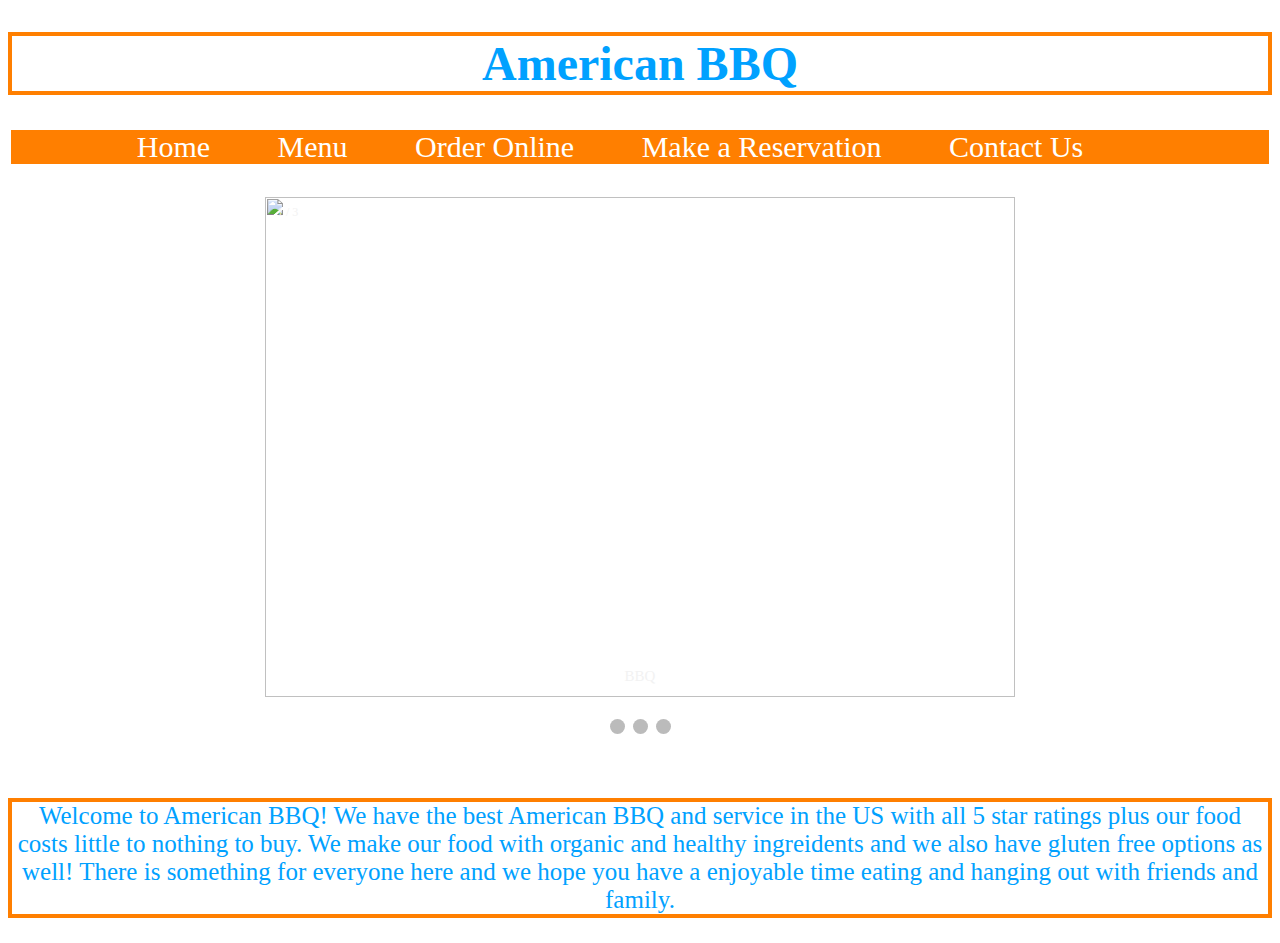
==== American-BBQ/index.html @ fd03e1be "Add files via upload" ====
<!DOCTYPE html>
<html lang="en" dir="ltr">
  <head>
    <meta charset="utf-8">
    <title></title>
    <link rel="stylesheet" href="style.css">
     <script src="https://ajax.googleapis.com/ajax/libs/jquery/3.4.0/jquery.min.js"></script>
  </head>
  <body>
    <h1>American BBQ</h1>
    <article class= "tabs">
      <a href="index.html" class="page1" style="position: relative;">Home</a>
      <a href="menu.html" class="page1" style="position: relative;">Menu</a>
      <a href="form.html" class="page1" style="position: relative;">Order Online</a>
      <a href="reservation.html" class="page1">Make a Reservation</a>
      <a href="contact.html" class="page1">Contact Us</a>
    </article>
    <!-- Slideshow container -->
<div class="slideshow-container">

  <!-- Full-width images with number and caption text -->
  <div class="mySlides fade">
    <div class="numbertext">1 / 3</div>
    <img class="BBQ" src="https://img.rezdy.com/PRODUCT_IMAGE/26227/AMERICAN%20BBQ%20-%20Succulent%20Ribs%20-%20Sydney%20Cooking%20School%20.jpg" style="width:100%">
    <div class="text">BBQ</div>
  </div>

  <div class="mySlides fade">
    <div class="numbertext">2 / 3</div>
    <img class="BBQ" src="https://mondrian.mashable.com/2016%252F05%252F26%252F6f%252Fbbq1.f35d4.jpg%252F950x534.jpg?signature=m7qVL3L6YyiDJvjt5L2rqGEMR_Y=" style="width:100%">
    <div class="text">BBQ</div>
  </div>

  <div class="mySlides fade">
    <div class="numbertext">3 / 3</div>
    <img class="BBQ" src="https://i-up.co.uk/i/img/85/639bf6c0-8583-4352-89e8-f49bd1c9c63a/smokehouse2016-26.jpg?preset=jpgp&w=1440" style="width:100%">
    <div class="text">BBQ</div>
  </div>

  <!-- Next and previous buttons -->
  <a class="prev" onclick="plusSlides(-1)">&#10094;</a>
  <a class="next" onclick="plusSlides(1)">&#10095;</a>
</div>
<br>

<!-- The dots/circles -->
<div style="text-align:center">
  <span class="dot" onclick="currentSlide(1)"></span>
  <span class="dot" onclick="currentSlide(2)"></span>
  <span class="dot" onclick="currentSlide(3)"></span>
</div>
<p>Welcome to American BBQ! We have the best American BBQ and service in the US with all 5 star ratings plus our food costs little to nothing to buy. We make our food with organic and healthy ingreidents and we also have gluten free options as well! There is something for everyone here and we hope you have a enjoyable time eating and hanging out with friends and family.</p>
<script src="main.js"></script>
  </body>
</html>
---- American-BBQ/style.css ----
.BBQ {
  height: 500px;
  object-fit: cover;
}

* {box-sizing:border-box}

/* Slideshow container */
.slideshow-container {
  max-width: 750px;
  /* max-height: 400px;
  max-width: 600px;
  object-fit: cover; */
  position: relative;
  margin: auto;
}

/* Hide the images by default */
.mySlides {
  display: none;
}

/* Next & previous buttons */
.prev, .next {
  cursor: pointer;
  position: absolute;
  top: 50%;
  width: auto;
  margin-top: -22px;
  padding: 16px;
  color: white;
  font-weight: bold;
  font-size: 18px;
  transition: 0.6s ease;
  border-radius: 0 3px 3px 0;
  user-select: none;
}

/* Position the "next button" to the right */
.next {
  right: 0;
  border-radius: 3px 0 0 3px;
}

/* On hover, add a black background color with a little bit see-through */
.prev:hover, .next:hover {
  background-color: rgba(0,0,0,0.8);
}

/* Caption text */
.text {
  color: #f2f2f2;
  font-size: 15px;
  padding: 8px 12px;
  position: absolute;
  bottom: 8px;
  width: 100%;
  text-align: center;
}

/* Number text (1/3 etc) */
.numbertext {
  color: #f2f2f2;
  font-size: 12px;
  padding: 8px 12px;
  position: absolute;
  top: 0;
}

/* The dots/bullets/indicators */
.dot {
  cursor: pointer;
  height: 15px;
  width: 15px;
  margin: 0 2px;
  background-color: #bbb;
  border-radius: 50%;
  display: inline-block;
  transition: background-color 0.6s ease;
}

.active, .dot:hover {
  background-color: #717171;
}

/* Fading animation */
.fade {
  -webkit-animation-name: fade;
  -webkit-animation-duration: 1.5s;
  animation-name: fade;
  animation-duration: 1.5s;
}

@-webkit-keyframes fade {
  from {opacity: .4}
  to {opacity: 1}
}

@keyframes fade {
  from {opacity: .4}
  to {opacity: 1}
}

h1 {
  text-align: center;
  color: #00a1ff;
  border: 4px solid #ff7f00;
  font-size: 48px;
}

.page1 {
  color: white;
  text-decoration: none;
  margin-right: 60px;
}

.tabs {
  border: 3px solid white;
  background: #ff7f00;
  margin-bottom: 30px;
  font-size: 30px;
  text-align: center;
}

p {
  text-align: center;
  color: #00a1ff;
  border: 4px solid #ff7f00;
  font-size: 25px;
  margin-top: 60px;
}

h3 {
  text-align: center;
  color: #00a1ff;
  border: 4px solid #ff7f00;
  font-size: 25px;
}

.ROR {
  height: 500px;
  width: 500px;
  object-fit: cover;
}

.TBS {
  height: 500px;
  width: 500px;
  object-fit: cover;
}

.ribs-and-steak {
  display: flex;
  margin-left: 200px;
}

.Rack-of-Ribs {
  height: 500px;
  text-align: center;
  margin-left: 50px;
  width: 500px;
}

.T-Bone-Steak {
  height: 500px;
  text-align: center;
  margin-left: 25px;
  width: 500px;
}

.CD {
  height: 500px;
  width: 500px;
  object-fit: cover;
}

.SS {
  height: 500px;
  width: 500px;
  object-fit: cover;
}

.chicken-drumsticks-and-smoked-sausage {
  display: flex;
  margin-left: 200px;
  margin-top: 200px;
}

.Chicken-Drumsticks {
  height: 500px;
  text-align: center;
  margin-left: 50px;
  width: 500px;
}

.Smoked-Sausage {
  height: 500px;
  text-align: center;
  margin-left: 25px;
  width: 500px;
}

.HD {
  height: 500px;
  width: 500px;
  object-fit: cover;
}

.MACB {
  height: 500px;
  width: 500px;
  object-fit: cover;
}

.Hot-Dog-and-Mac-and-Cheese-Bowl {
  display: flex;
  margin-left: 200px;
  margin-top: 200px;
}

.Hot-Dog {
  height: 500px;
  text-align: center;
  margin-left: 25px;
  width: 500px;
}

.Mac-and-Cheese-Bowl {
  height: 500px;
  text-align: center;
  margin-left: 50px;
  width: 500px;
}

.CotC {
  height: 500px;
  width: 500px;
  object-fit: cover;
}

.W {
  height: 500px;
  width: 500px;
  object-fit: cover;
}

.Corn-on-the-Cob-and-Watermelon {
  display: flex;
  margin-left: 200px;
  margin-top: 200px;
}

.Watermelon {
  height: 500px;
  text-align: center;
  margin-left: 50px;
  width: 500px;
}

.Corn-on-the-Cob {
  height: 500px;
  text-align: center;
  margin-left: 25px;
  width: 500px;
}

.card-Container {
  padding: 50px;
  height: 250px;
  /* height: 250px;
  width: 1000px; */
  margin-top: 40px;
  background: #32CD32;
  width: 50%;
  display: block;
  margin-left: auto;
  margin-right: auto;
  text-align: center;
  color: white;
  font-size: 30px;
}

input{
  display: block;
  width: 50%;
  display: block;
  margin-left: auto;
  margin-right: auto;
  text-align: center;
  border: 4px solid #32CD32;
}

/* .User-Info {
  /* display: flex;
  flex-direction: column; */
  /* width: 50%;
  display: block;
  margin-left: auto;
  margin-right: auto;
    text-align: center; */

.name {
  height: 50px;
  width: 400px;
  color: #00a1ff;
  border: 4px solid #ff7f00;
  font-size: 25px;
  margin-bottom: 40px;
}

.email {
  height: 50px;
  width: 400px;
  color: #00a1ff;
  border: 4px solid #ff7f00;
  font-size: 25px;
  margin-bottom: 40px;
}

.message {
  /* padding: 50px; */
  height: 375px;
  width: 1000px;
  margin-top: 40px;
  color: #00a1ff;
  border: 4px solid #ff7f00;
  background: white;
  /* width: 50%; */
  display: block;
  margin-left: auto;
  margin-right: auto;
  text-align: center;
  font-size: 30px;
}

.food {
  height: 50px;
  width: 400px;
  color: #00a1ff;
  border: 4px solid #ff7f00;
  font-size: 25px;
  margin-bottom: 40px;
}

.submit-Button {
  height: 80px;
  width: 320px;
  border: 4px solid #ff7f00;
  color: white;
  background: #ff7f00;
  font-size: 20px;
  text-align: center;
}

.submit-Button2 {
  height: 80px;
  width: 320px;
  border: 4px solid #ff7f00;
  color: white;
  background: #ff7f00;
  font-size: 20px;
  text-align: center;
  margin-top: 20px;
}

.card-Container {
  /* padding: 50px; */
  height: 375px;
  width: 1000px;
  margin-top: 40px;
  color: #00a1ff;
  border: 4px solid #ff7f00;
  background: white;
  /* width: 50%; */
  display: block;
  margin-left: auto;
  margin-right: auto;
  text-align: center;
  font-size: 30px;
}

.addOrder {
  border: 4px solid white;
  font-size: 30px;
  margin-bottom: 60px;
}

.name2 {
  height: 50px;
  width: 400px;
  color: #00a1ff;
  border: 4px solid #ff7f00;
  font-size: 25px;
  margin-bottom: 40px;
}

.number-of-people {
  height: 50px;
  width: 400px;
  color: #00a1ff;
  border: 4px solid #ff7f00;
  font-size: 25px;
  margin-bottom: 40px;
}

.submit-Button {
  height: 80px;
  width: 350px;
  border: 4px solid #ff7f00;
  color: white;
  background: #ff7f00;
  font-size: 19px;
  text-align: center;
}

.card-Container2 {
  /* padding: 50px; */
  height: 375px;
  width: 1000px;
  margin-top: 40px;
  color: #00a1ff;
  border: 4px solid #ff7f00;
  background: white;
  /* width: 50%; */
  display: block;
  margin-left: auto;
  margin-right: auto;
  text-align: center;
  font-size: 30px;
}

.addReservation {
  border: 4px solid white;
  font-size: 30px;
  margin-bottom: 60px;
}

.card-Container3 {
  height: 200px;
  width: 1000px;
  margin-top: 40px;
  background: white;
  display: block;
  margin-left: auto;
  margin-right: auto;
}
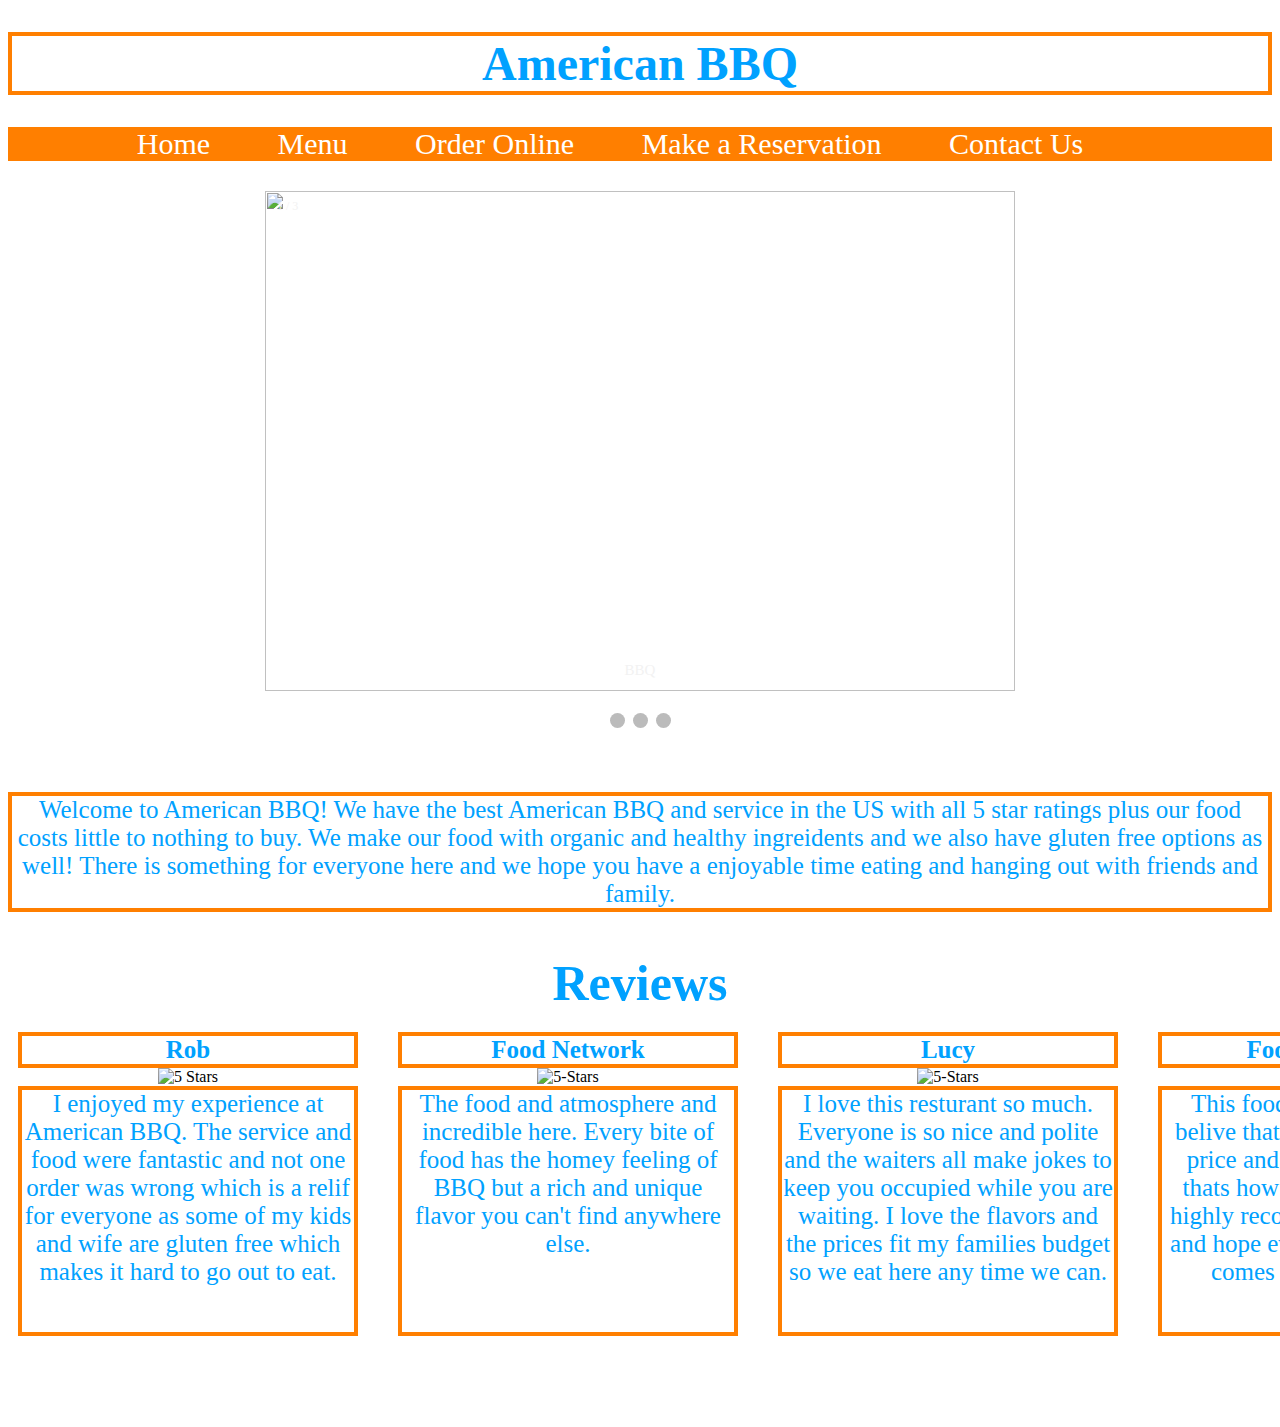
==== commit 985dc118: "Add files via upload" ====
--- a/American-BBQ/index.html
+++ b/American-BBQ/index.html
@@ -50,6 +50,29 @@
   <span class="dot" onclick="currentSlide(3)"></span>
 </div>
 <p>Welcome to American BBQ! We have the best American BBQ and service in the US with all 5 star ratings plus our food costs little to nothing to buy. We make our food with organic and healthy ingreidents and we also have gluten free options as well! There is something for everyone here and we hope you have a enjoyable time eating and hanging out with friends and family.</p>
+<h2>Reviews</h2>
+<section class="reviews">
+    <article class="First-Review">
+      <h3 class="reviewers">Rob</h3>
+      <img class="Five-Stars" src="https://www.sccpre.cat/mypng/full/98-985509_5-stars-transparent-google-review-logo.png" alt="5 Stars">
+      <p class="paragraph-reviews">I enjoyed my experience at American BBQ. The service and food were fantastic and not one order was wrong which is a relif for everyone as some of my kids and wife are gluten free which makes it hard to go out to eat.</p>
+    </article>
+      <article class="Second-Review">
+      <h3 class="reviewers">Food Network</h3>
+      <img class="Five-Stars" src="https://www.sccpre.cat/mypng/full/98-985509_5-stars-transparent-google-review-logo.png" alt="5-Stars">
+      <p class="paragraph-reviews">The food and atmosphere and incredible here. Every bite of food has the homey feeling of BBQ but a rich and unique flavor you can't find anywhere else.</p>
+    </article>
+    <article class="Third-Review">
+      <h3 class="reviewers">Lucy</h3>
+      <img class="Five-Stars" src="https://www.sccpre.cat/mypng/full/98-985509_5-stars-transparent-google-review-logo.png" alt="5-Stars">
+      <p class="paragraph-reviews">I love this resturant so much. Everyone is so nice and polite and the waiters all make jokes to keep you occupied while you are waiting. I love the flavors and the prices fit my families budget so we eat here any time we can.</p>
+    </article>
+      <article class="Fourth-Review">
+      <h3 class="reviewers">Food and Wine</h3>
+      <img class="Five-Stars" src="https://www.sccpre.cat/mypng/full/98-985509_5-stars-transparent-google-review-logo.png" alt="5-Stars">
+      <p class="paragraph-reviews">This food is incedible and I belive that they could raise the price and no one would care thats how good this food is. I highly recomeend this resturant and hope everyone in the world comes to try this foods.</p>
+    </article>
+      </section>
 <script src="main.js"></script>
   </body>
 </html>
--- a/American-BBQ/style.css
+++ b/American-BBQ/style.css
@@ -106,6 +106,7 @@
   color: #00a1ff;
   border: 4px solid #ff7f00;
   font-size: 48px;
+  background-color: white;
 }
 
 .page1 {
@@ -115,7 +116,6 @@
 }
 
 .tabs {
-  border: 3px solid white;
   background: #ff7f00;
   margin-bottom: 30px;
   font-size: 30px;
@@ -128,6 +128,8 @@
   border: 4px solid #ff7f00;
   font-size: 25px;
   margin-top: 60px;
+  background-color: white;
+  /* length: 500px; */
 }
 
 h3 {
@@ -135,6 +137,13 @@
   color: #00a1ff;
   border: 4px solid #ff7f00;
   font-size: 25px;
+  background-color: white;
+}
+
+body {
+  /* background-color: #d8eff0; */
+  background-image: url("http://www.cashadvance6online.com/data/archive/img/2618154619.jpeg");
+  background-attachment: fixed;
 }
 
 .ROR {
@@ -168,17 +177,17 @@
   width: 500px;
 }
 
-.CD {
-  height: 500px;
-  width: 500px;
-  object-fit: cover;
-}
-
-.SS {
-  height: 500px;
-  width: 500px;
-  object-fit: cover;
-}
+/* .CD {
+  height: 500px;
+  width: 500px;
+  object-fit: cover;
+} */
+
+/* .SS {
+  height: 500px;
+  width: 500px;
+  object-fit: cover;
+} */
 
 .chicken-drumsticks-and-smoked-sausage {
   display: flex;
@@ -191,6 +200,18 @@
   text-align: center;
   margin-left: 50px;
   width: 500px;
+}
+
+.CD {
+  height: 500px;
+  width: 500px;
+  object-fit: cover;
+}
+
+.SmkS {
+  height: 500px;
+  width: 500px;
+  object-fit: cover;
 }
 
 .Smoked-Sausage {
@@ -310,7 +331,7 @@
 
 .email {
   height: 50px;
-  width: 400px;
+  width: 450px;
   color: #00a1ff;
   border: 4px solid #ff7f00;
   font-size: 25px;
@@ -319,8 +340,8 @@
 
 .message {
   /* padding: 50px; */
-  height: 375px;
-  width: 1000px;
+  height: 200px;
+  width: 450px;
   margin-top: 40px;
   color: #00a1ff;
   border: 4px solid #ff7f00;
@@ -330,7 +351,7 @@
   margin-left: auto;
   margin-right: auto;
   text-align: center;
-  font-size: 30px;
+  font-size: 25px;
 }
 
 .food {
@@ -429,18 +450,120 @@
   font-size: 30px;
 }
 
+.card-Container3 {
+  height: 200px;
+  width: 1000px;
+}
+
 .addReservation {
   border: 4px solid white;
   font-size: 30px;
   margin-bottom: 60px;
 }
 
-.card-Container3 {
-  height: 200px;
-  width: 1000px;
+.card-Container4 {
+  height: 275px;
+  width: 750px;
   margin-top: 40px;
-  background: white;
-  display: block;
-  margin-left: auto;
-  margin-right: auto;
-}
+  color: #00a1ff;
+  border: 4px solid #ff7f00;
+  background: white;
+  display: block;
+  margin-left: auto;
+  margin-right: auto;
+}
+
+.name3 {
+  height: 50px;
+  width: 450px;
+  color: #00a1ff;
+  border: 4px solid #ff7f00;
+  font-size: 25px;
+  margin-bottom: 40px;
+}
+
+.submit-Button3 {
+  height: 80px;
+  width: 350px;
+  border: 4px solid #ff7f00;
+  color: white;
+  background: #ff7f00;
+  font-size: 20px;
+  text-align: center;
+  margin-top: 20px;
+}
+
+.addComment {
+  color: #00a1ff;
+  border: solid white;
+}
+
+.reviews {
+  display: flex;
+  margin-bottom: 20px;
+}
+
+.Five-Stars {
+  height: 100px;
+  width: 340px;
+  background: white;
+  margin-bottom: 0px;
+}
+
+.paragraph-reviews {
+  height: 250px;
+  width: 340px;
+  margin-top: 0px;
+  margin-bottom: 0px;
+}
+
+.First-Review {
+  height: 375px;
+  text-align: center;
+  margin-left: 10px;
+  width: 340px;
+  background: white;
+}
+
+.Second-Review {
+  height: 375px;
+  text-align: center;
+  margin-left: 40px;
+  width: 340px;
+  background: white;
+}
+
+.Third-Review {
+  height: 375px;
+  text-align: center;
+  margin-left: 40px;
+  width: 340px;
+  background: white;
+}
+
+.Fourth-Review {
+  height: 375px;
+  text-align: center;
+  margin-left: 40px;
+  width: 340px;
+  margin-top: 0;
+  margin-bottom: 0px;
+  background: white;
+}
+
+h2 {
+  font-size: 50px;
+  color: #00a1ff;
+  /* border: 4px solid #ff7f00; */
+  text-align: center;
+  margin-bottom: 20px;
+  width: 25%;
+  display: block;
+  margin-left: auto;
+  margin-right: auto;
+}
+
+.reviewers {
+  margin-top: 0px;
+  margin-bottom: 0px;
+}
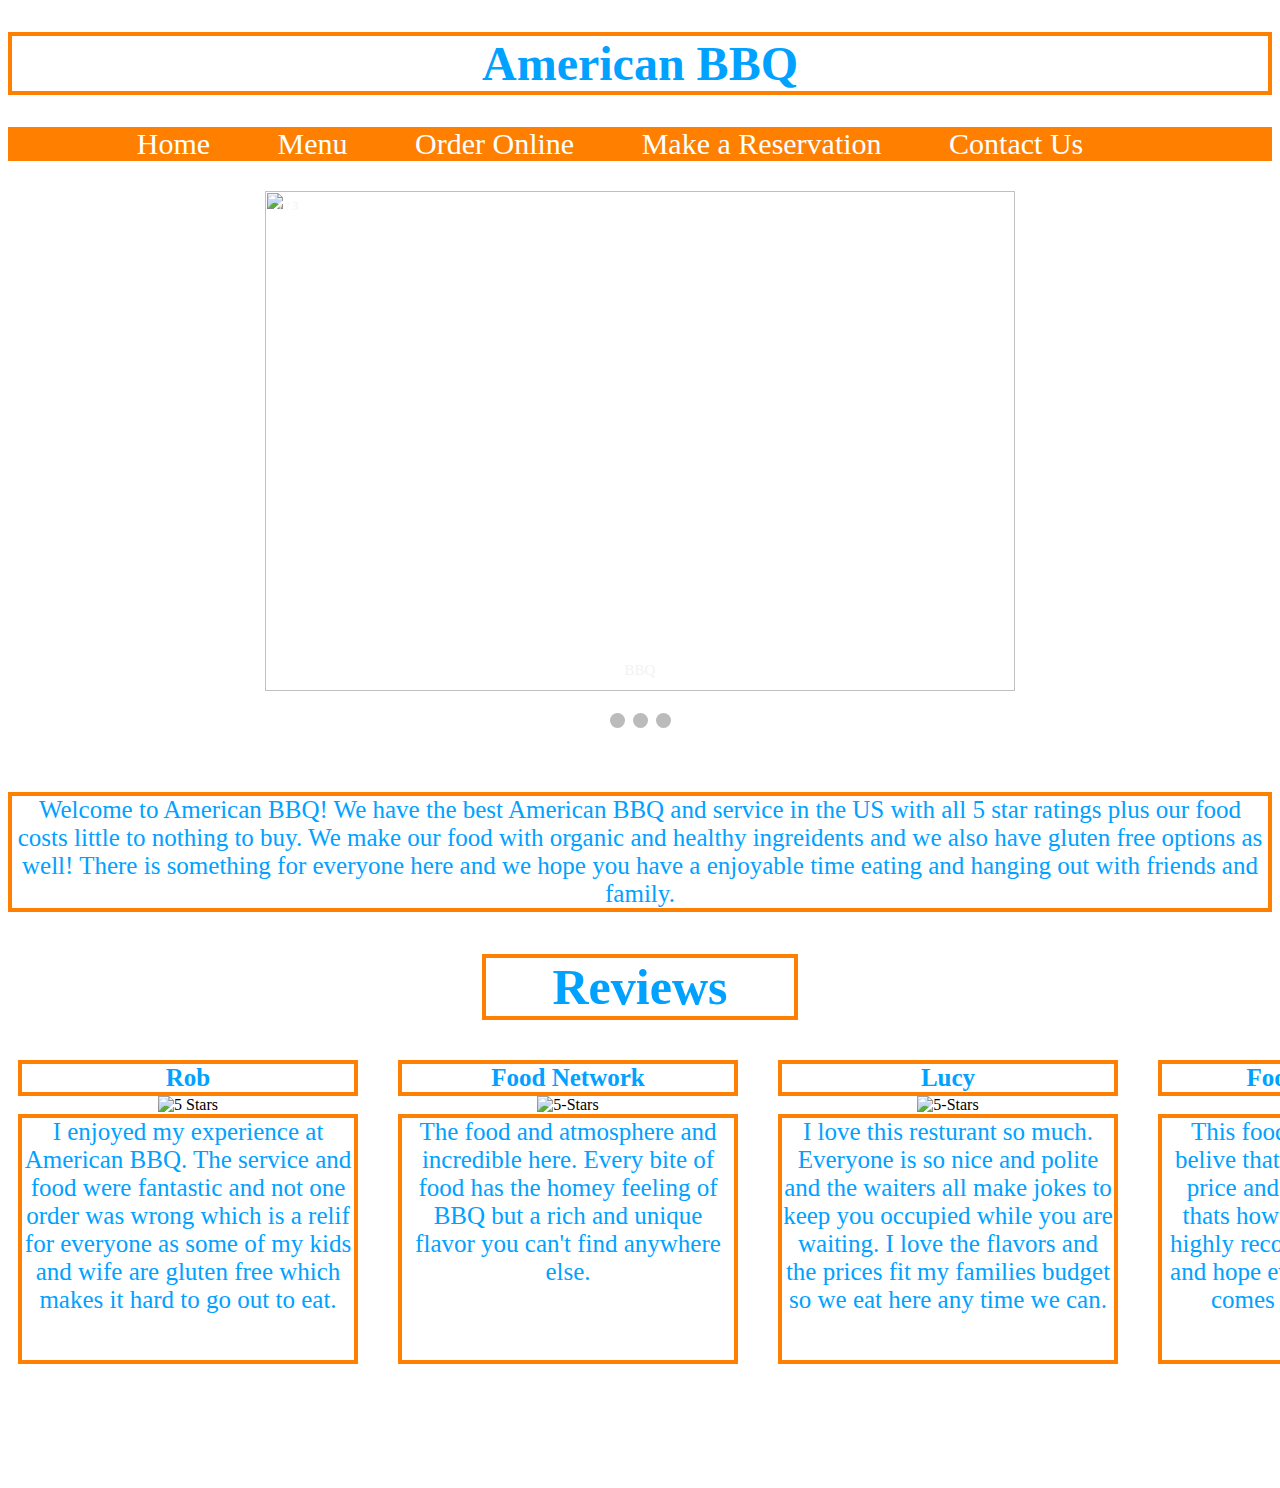
==== commit 1025fd63: "Add files via upload" ====
--- a/American-BBQ/index.html
+++ b/American-BBQ/index.html
@@ -72,7 +72,11 @@
       <img class="Five-Stars" src="https://www.sccpre.cat/mypng/full/98-985509_5-stars-transparent-google-review-logo.png" alt="5-Stars">
       <p class="paragraph-reviews">This food is incedible and I belive that they could raise the price and no one would care thats how good this food is. I highly recomeend this resturant and hope everyone in the world comes to try this foods.</p>
     </article>
-      </section>
+  </section>
+      </article>
+      <article class="cardContainer5">
+        <!-- This is empty because whites space is needed on the bottom -->
+      </article>
 <script src="main.js"></script>
   </body>
 </html>
--- a/American-BBQ/style.css
+++ b/American-BBQ/style.css
@@ -129,6 +129,7 @@
   font-size: 25px;
   margin-top: 60px;
   background-color: white;
+  margin-bottom: 0px;
   /* length: 500px; */
 }
 
@@ -138,6 +139,8 @@
   border: 4px solid #ff7f00;
   font-size: 25px;
   background-color: white;
+  margin-bottom: 10px;
+  margin-top: 0px;
 }
 
 body {
@@ -146,19 +149,24 @@
   background-attachment: fixed;
 }
 
-.ROR {
-  height: 500px;
-  width: 500px;
-  object-fit: cover;
-}
-
-.TBS {
-  height: 500px;
-  width: 500px;
-  object-fit: cover;
-}
-
-.ribs-and-steak {
+.menu-paragraphs {
+  margin-top: 5px;
+  /* background: white; */
+}
+
+.roR {
+  height: 500px;
+  width: 500px;
+  object-fit: cover;
+}
+
+.tbS {
+  height: 500px;
+  width: 500px;
+  object-fit: cover;
+}
+
+.Ribs-and-Steak {
   display: flex;
   margin-left: 200px;
 }
@@ -166,58 +174,46 @@
 .Rack-of-Ribs {
   height: 500px;
   text-align: center;
+  margin-left: 25px;
+  width: 500px;
+}
+
+.T-Bone-Steak {
+  height: 500px;
+  text-align: center;
   margin-left: 50px;
   width: 500px;
 }
 
-.T-Bone-Steak {
-  height: 500px;
-  text-align: center;
-  margin-left: 25px;
-  width: 500px;
-}
-
-/* .CD {
-  height: 500px;
-  width: 500px;
-  object-fit: cover;
-} */
-
-/* .SS {
-  height: 500px;
-  width: 500px;
-  object-fit: cover;
-} */
-
-.chicken-drumsticks-and-smoked-sausage {
+.cD {
+  height: 500px;
+  width: 500px;
+  object-fit: cover;
+}
+
+.sS {
+  height: 500px;
+  width: 500px;
+  object-fit: cover;
+}
+
+.Chicken-Drumsticks-and-Smoked-Sausage {
   display: flex;
   margin-left: 200px;
-  margin-top: 200px;
+  margin-top: 150px;
 }
 
 .Chicken-Drumsticks {
   height: 500px;
   text-align: center;
+  margin-left: 25px;
+  width: 500px;
+}
+
+.Smoked-Sausage {
+  height: 500px;
+  text-align: center;
   margin-left: 50px;
-  width: 500px;
-}
-
-.CD {
-  height: 500px;
-  width: 500px;
-  object-fit: cover;
-}
-
-.SmkS {
-  height: 500px;
-  width: 500px;
-  object-fit: cover;
-}
-
-.Smoked-Sausage {
-  height: 500px;
-  text-align: center;
-  margin-left: 25px;
   width: 500px;
 }
 
@@ -236,7 +232,7 @@
 .Hot-Dog-and-Mac-and-Cheese-Bowl {
   display: flex;
   margin-left: 200px;
-  margin-top: 200px;
+  margin-top: 150px;
 }
 
 .Hot-Dog {
@@ -268,7 +264,7 @@
 .Corn-on-the-Cob-and-Watermelon {
   display: flex;
   margin-left: 200px;
-  margin-top: 200px;
+  margin-top: 150px;
 }
 
 .Watermelon {
@@ -298,7 +294,7 @@
   margin-right: auto;
   text-align: center;
   color: white;
-  font-size: 30px;
+  font-size: 25px;
 }
 
 input{
@@ -397,12 +393,12 @@
   margin-left: auto;
   margin-right: auto;
   text-align: center;
-  font-size: 30px;
+  font-size: 25px;
 }
 
 .addOrder {
   border: 4px solid white;
-  font-size: 30px;
+  font-size: 25px;
   margin-bottom: 60px;
 }
 
@@ -451,26 +447,30 @@
 }
 
 .card-Container3 {
-  height: 200px;
+  height: 125px;
   width: 1000px;
 }
 
 .addReservation {
   border: 4px solid white;
-  font-size: 30px;
+  font-size: 25px;
   margin-bottom: 60px;
 }
 
 .card-Container4 {
-  height: 275px;
-  width: 750px;
+  /* padding: 50px; */
+  height: 375px;
+  width: 1000px;
   margin-top: 40px;
   color: #00a1ff;
   border: 4px solid #ff7f00;
   background: white;
-  display: block;
-  margin-left: auto;
-  margin-right: auto;
+  /* width: 50%; */
+  display: block;
+  margin-left: auto;
+  margin-right: auto;
+  text-align: center;
+  font-size: 25px;
 }
 
 .name3 {
@@ -496,6 +496,7 @@
 .addComment {
   color: #00a1ff;
   border: solid white;
+  font-size: 25px;
 }
 
 .reviews {
@@ -556,14 +557,24 @@
   color: #00a1ff;
   /* border: 4px solid #ff7f00; */
   text-align: center;
-  margin-bottom: 20px;
+  margin-bottom: 40px;
   width: 25%;
   display: block;
   margin-left: auto;
   margin-right: auto;
+  background: white;
+  border: 4px solid #ff7f00;
 }
 
 .reviewers {
   margin-top: 0px;
   margin-bottom: 0px;
 }
+
+.cardContainer5 {
+  height: 25px;
+}
+
+.card-Container6 {
+  height: 25px;
+}
